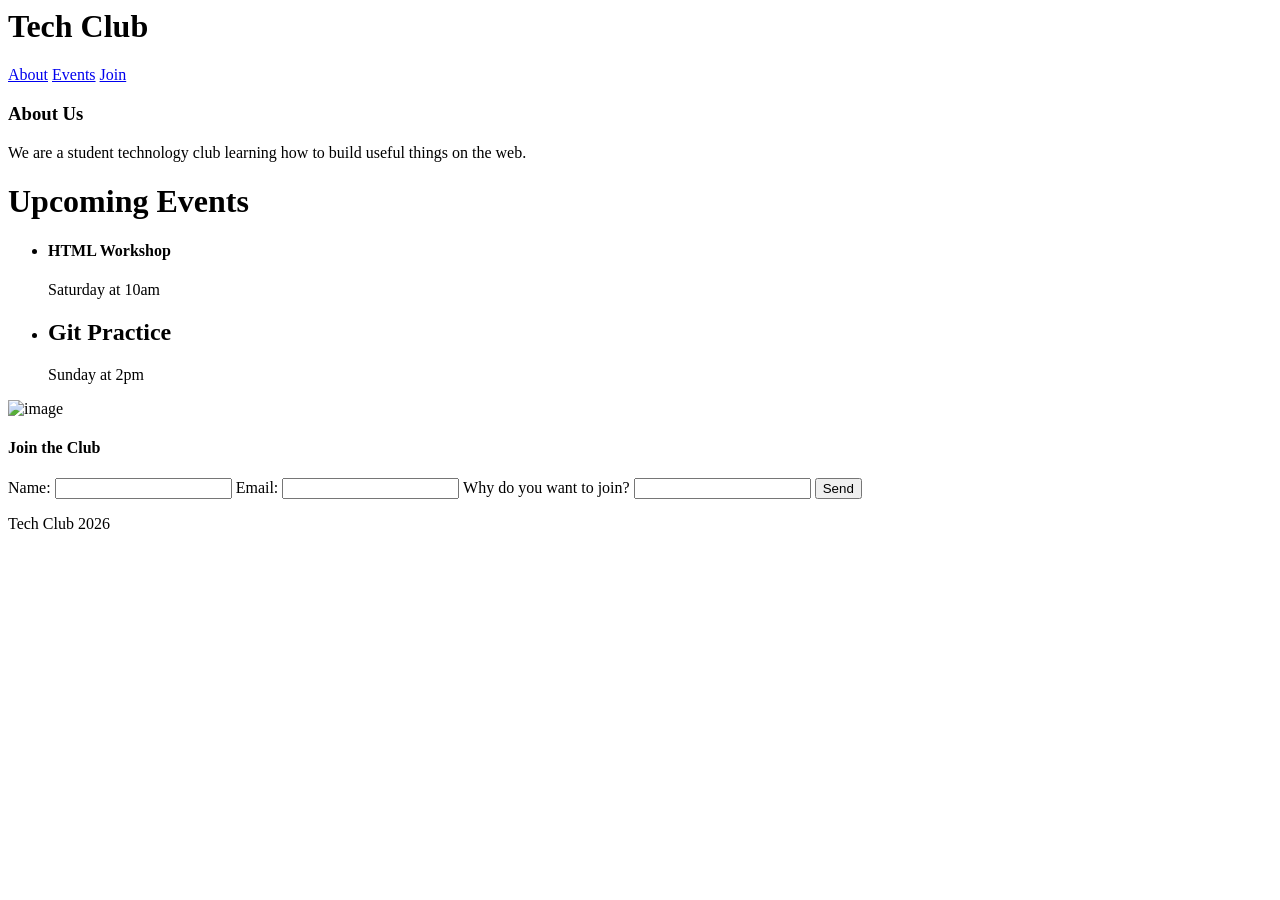
==== html-repair-lab/index.html @ 1259ef86 "initializing with fundamental tags of html" ====
<html>
<head>
  <h1>Tech Club</h1>
  <title>Home</title>
</head>

<body>

<div>
  <a href="#about">About</a>
  <a href="#events">Events</a>
  <a href="#join">Join</a>
</div>

<h3 id="about">About Us</h3>
<p>We are a student technology club learning how to build useful things on the web.</p>

<div id="events">
  <h1>Upcoming Events</h1>

  <ul>
    <article>
      <li>
        <h4>HTML Workshop</h4>
        <p>Saturday at 10am</p>
      </li>
    </article>

    <article>
      <li>
        <h2>Git Practice</h2>
        <p>Sunday at 2pm</p>
      </li>
    </article>
  </ul>
</div>

<img src="club.jpg" alt="image">

<div id="join">
  <h4>Join the Club</h4>

  <form>
    Name:
    <input type="text">

    Email:
    <input type="text">

    Why do you want to join?
    <input type="text">

    <button>Send</button>
  </form>
</div>

<div>
  Tech Club 2026
</div>

</body>
</html>
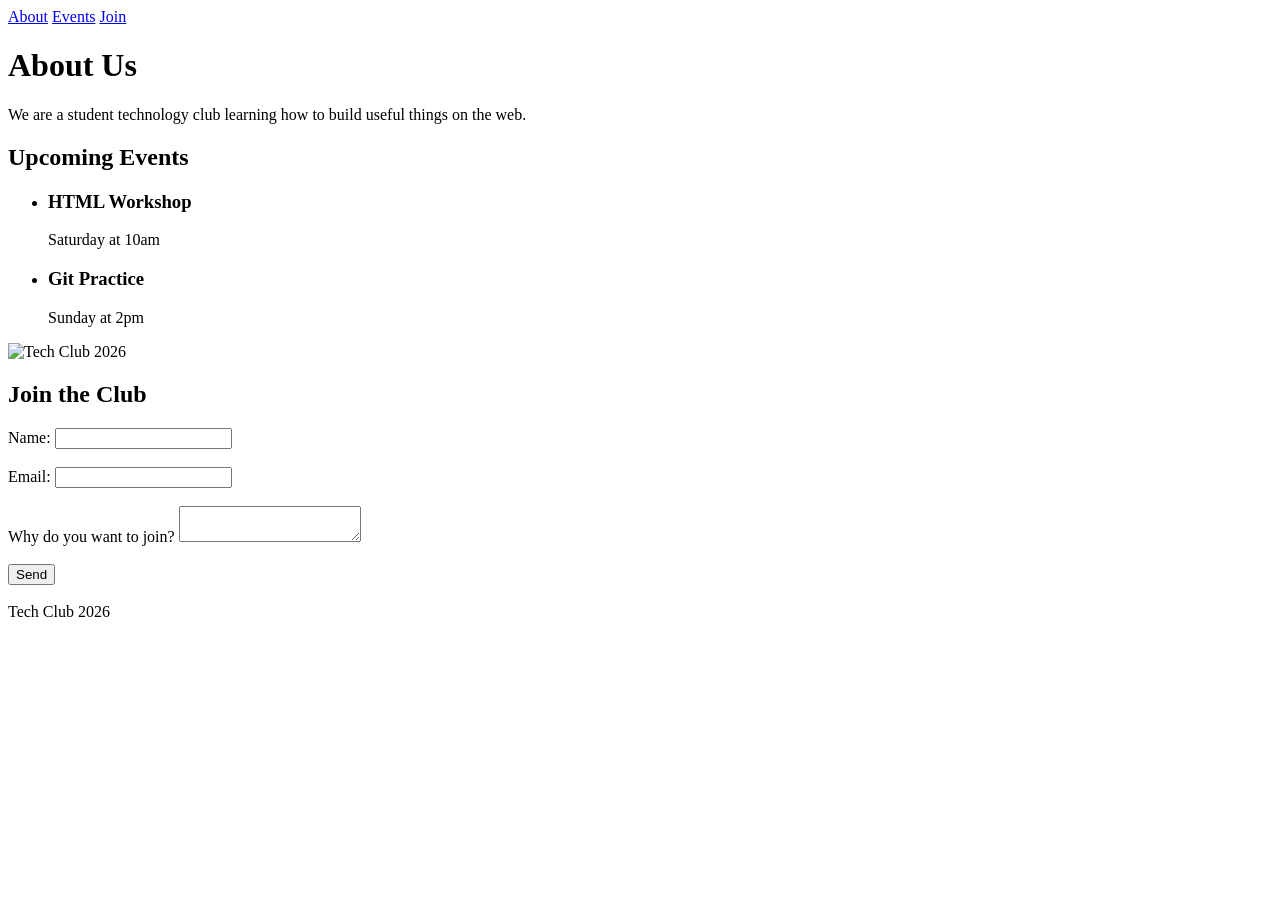
==== commit 4a4d5524: "made corrections in the main tag" ====
--- a/html-repair-lab/index.html
+++ b/html-repair-lab/index.html
@@ -1,58 +1,60 @@
-<html>
+<!DOCTYPE html>
+<html lang="en">
 <head>
-  <h1>Tech Club</h1>
-  <title>Home</title>
+    <meta charset="UTF-8">
+    <meta name="viewport" content="width=device-width, initial-scale=1.0">
+    <title> Tech Club </title>
 </head>
-
 <body>
 
-<div>
+<nav>
   <a href="#about">About</a>
   <a href="#events">Events</a>
   <a href="#join">Join</a>
-</div>
+</nav>
 
-<h3 id="about">About Us</h3>
+<h1 id="about">About Us</h1>
 <p>We are a student technology club learning how to build useful things on the web.</p>
+<main>
+  <section id="events">
+    <h2>Upcoming Events</h2>
 
-<div id="events">
-  <h1>Upcoming Events</h1>
+    <ul>
+      <article>
+        <li>
+          <h3>HTML Workshop</h3>
+          <p>Saturday at 10am</p>
+        </li>
+      </article>
 
-  <ul>
-    <article>
-      <li>
-        <h4>HTML Workshop</h4>
-        <p>Saturday at 10am</p>
-      </li>
-    </article>
+      <article>
+        <li>
+          <h3>Git Practice</h3>
+          <p>Sunday at 2pm</p>
+        </li>
+      </article>
+    </ul>
+    </section>
 
-    <article>
-      <li>
-        <h2>Git Practice</h2>
-        <p>Sunday at 2pm</p>
-      </li>
-    </article>
-  </ul>
-</div>
+    <img src="club.jpg" alt="Tech Club 2026">
 
-<img src="club.jpg" alt="image">
+  <section id="join">
+    <h2>Join the Club</h2>
 
-<div id="join">
-  <h4>Join the Club</h4>
-
-  <form>
-    Name:
-    <input type="text">
-
-    Email:
-    <input type="text">
-
-    Why do you want to join?
-    <input type="text">
-
-    <button>Send</button>
-  </form>
-</div>
+    <form>
+      <label> Name:
+        <input type="text">
+      </label> <br><br>
+      <label> Email:
+        <input type="email">
+      </label> <br><br>
+      <label>  Why do you want to join?
+        <textarea></textarea>
+      </label> <br><br>
+        <button>Send</button> <br> <br>
+    </form>
+  </section>
+</main>
 
 <div>
   Tech Club 2026
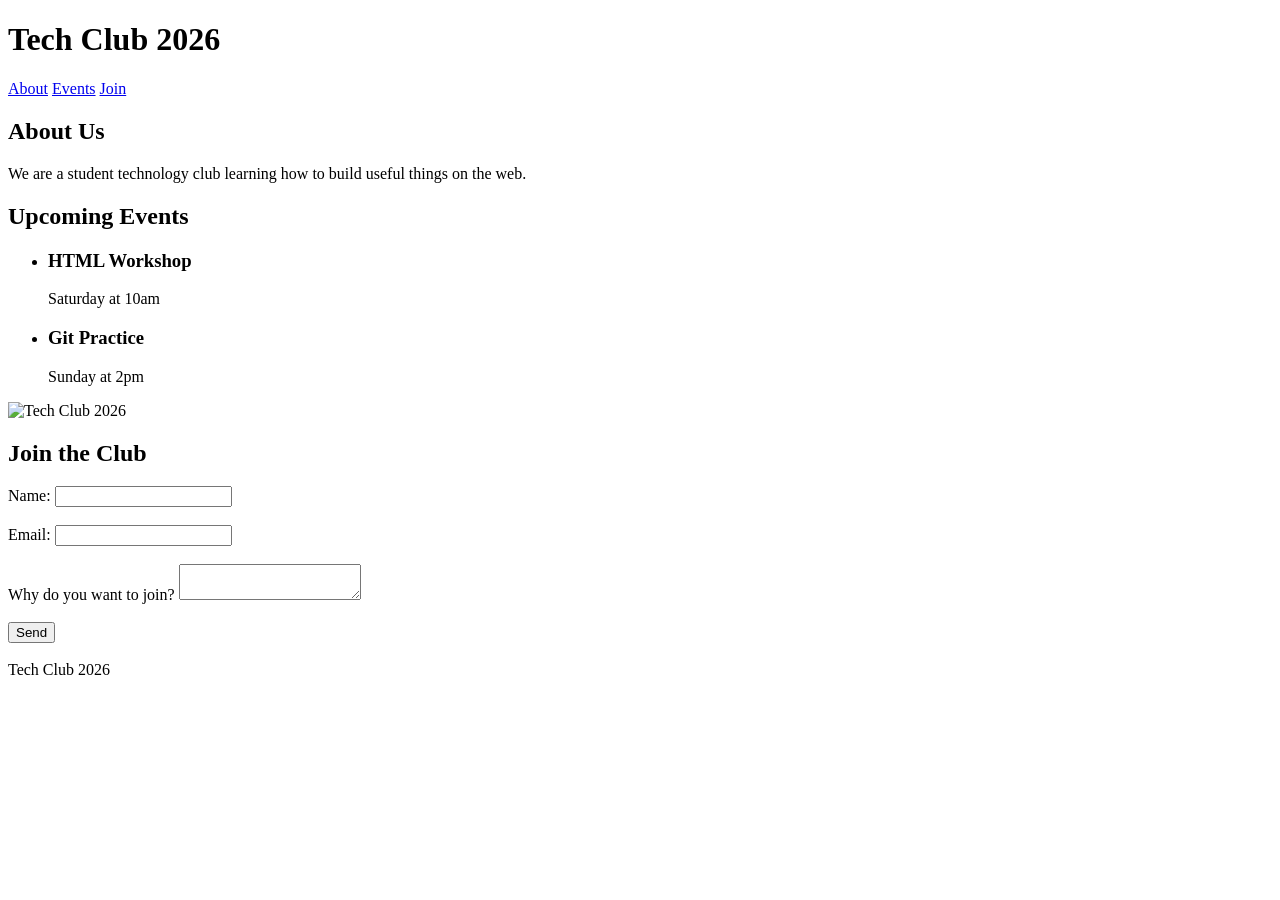
==== commit c582ed61: "added a header tag and changed the position of the article tag" ====
--- a/html-repair-lab/index.html
+++ b/html-repair-lab/index.html
@@ -6,33 +6,35 @@
     <title> Tech Club </title>
 </head>
 <body>
-
+<header>
+  <h1> Tech Club 2026 </h1>
+</header>
 <nav>
   <a href="#about">About</a>
   <a href="#events">Events</a>
   <a href="#join">Join</a>
 </nav>
 
-<h1 id="about">About Us</h1>
+<h2 id="about">About Us</h2>
 <p>We are a student technology club learning how to build useful things on the web.</p>
 <main>
   <section id="events">
     <h2>Upcoming Events</h2>
 
     <ul>
-      <article>
         <li>
-          <h3>HTML Workshop</h3>
-          <p>Saturday at 10am</p>
+          <article>
+            <h3>HTML Workshop</h3>
+            <p>Saturday at 10am</p>
+          </article>
         </li>
-      </article>
 
-      <article>
         <li>
-          <h3>Git Practice</h3>
-          <p>Sunday at 2pm</p>
+          <article>
+            <h3>Git Practice</h3>
+            <p>Sunday at 2pm</p>
+          </article>
         </li>
-      </article>
     </ul>
     </section>
 
@@ -56,9 +58,9 @@
   </section>
 </main>
 
-<div>
+<footer>
   Tech Club 2026
-</div>
+</footer>
 
 </body>
 </html>
